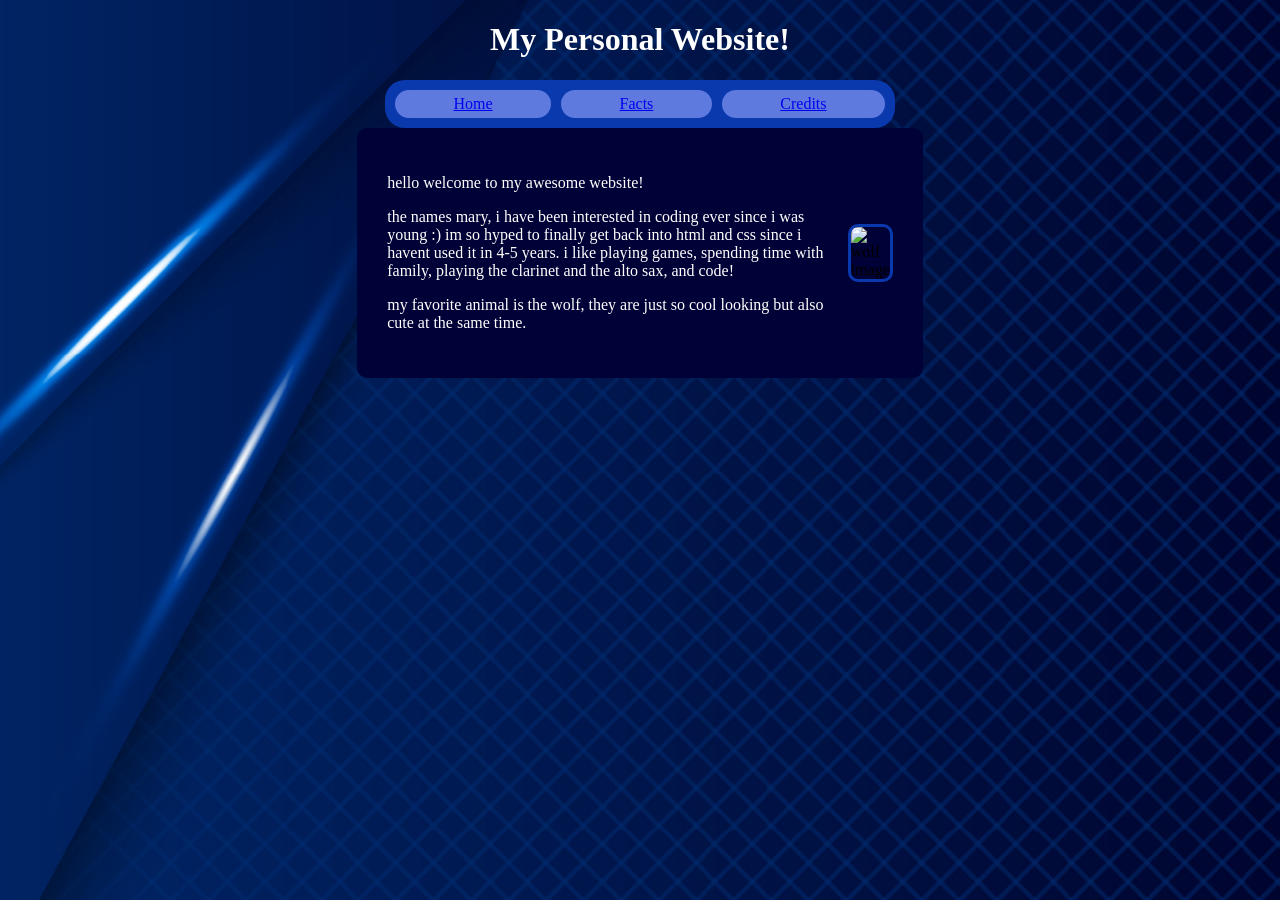
==== index.html @ d72fd4ba "formatting, add image" ====
<!DOCTYPE html>
<html lang="en">
<head>
    <link rel="stylesheet" href="stylesheet.css">
    <title>my website</title>
</head>
<body>
    <h1>My Personal Website!</h1>
    <div class = "navbar">
        <div class ="links">
        <a href="index.html">Home</a>
            </div>
            <div class = "links">
        <a href="facts.html">Facts</a>
        </div>
        <div class = "links">
        <a href = "credits.html">Credits</a>
    </div>
    </div>
    <div class="paragraphs">
        <img id = "wolf-image" src="yomex-owo-DN_CrOWponc-unsplash.jpg" alt="wolf image">
        <div class = "body-of-text">
    <p>hello welcome to my awesome website!</p>
    <p> the names mary, i have been interested in coding ever since i was young :) im so hyped to finally get back into html and css since i havent used it in 4-5 years. i like playing games, spending time with family,
        playing the clarinet and the alto sax, and code! 
    </p>
    <p> my favorite animal is the wolf, they are just so cool looking but also cute at the same time.</p>
    </div>
</div>

</body>
</html>
---- stylesheet.css ----
body {
  background-image: url('vecteezy_blue-background-dark-blue-abstract-background-geometry_9751175.jpg');
  background-size: cover;
  background-position: center;
  background-repeat: no-repeat;
  background-attachment: fixed;
}

h1 {
    color: #ffffff;
    text-align: center;
}

p {
    color: #ffffff;
}

.paragraphs {
    background-color: #000136;
    height: auto;
    justify-content: center;
    width: 40%;
    margin: auto;
    padding: 30px;
    border-radius: 10px;
    display:flex;
    gap: 10px;
    flex-direction: row-reverse;

}

.navbar {
    background-color: #0a38ad;
    display: flex;
    width: 500px;
    text-align: center;
    margin: auto;
    padding: 5px;
    border-radius: 20px;
    
}

.links {
    flex-grow: 1;
    padding: 5px;
    background-color:rgb(94, 122, 223);
    margin: 5px;
    border-radius: 20px;
}


#wolf-image {
    height: auto;
    width: 100px;
    border-radius: 10px;
    border-color:#0a38ad;
    border-style: solid;
    margin: auto 0;
    display:flex;
}

.body-of-text {

}
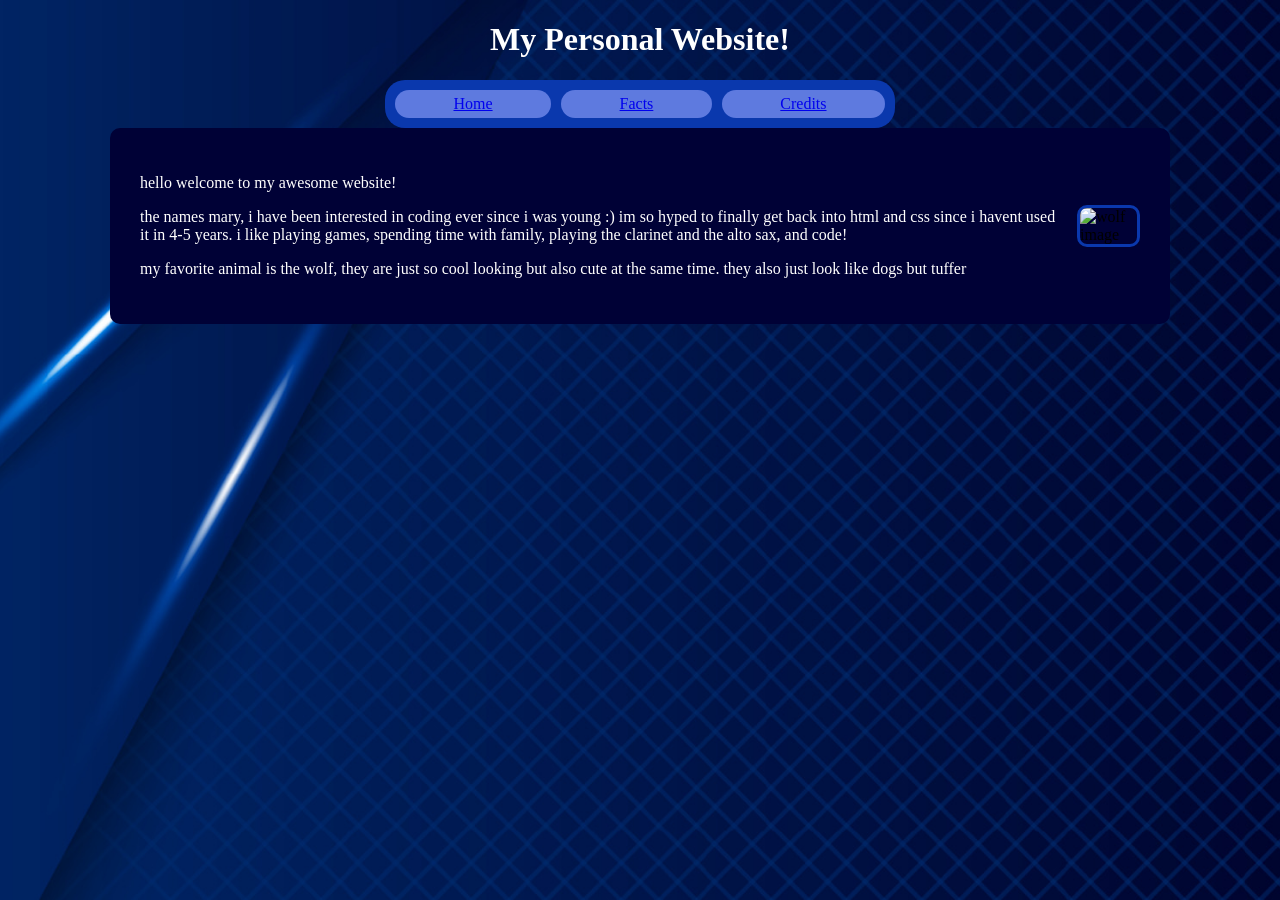
==== commit 4158e057: "add cookie image" ====
--- a/index.html
+++ b/index.html
@@ -24,7 +24,7 @@
     <p> the names mary, i have been interested in coding ever since i was young :) im so hyped to finally get back into html and css since i havent used it in 4-5 years. i like playing games, spending time with family,
         playing the clarinet and the alto sax, and code! 
     </p>
-    <p> my favorite animal is the wolf, they are just so cool looking but also cute at the same time.</p>
+    <p> my favorite animal is the wolf, they are just so cool looking but also cute at the same time. they also just look like dogs but tuffer</p>
     </div>
 </div>
 
--- a/stylesheet.css
+++ b/stylesheet.css
@@ -19,7 +19,7 @@
     background-color: #000136;
     height: auto;
     justify-content: center;
-    width: 40%;
+    width: 1000px;
     margin: auto;
     padding: 30px;
     border-radius: 10px;
@@ -61,4 +61,14 @@
 
 .body-of-text {
 
+}
+
+#cookie-image {
+    height: auto;
+    width: 100px;
+    border-radius: 10px;
+    border-color:#0a38ad;
+    border-style: solid;
+    margin: auto 0;
+    display:flex;
 }
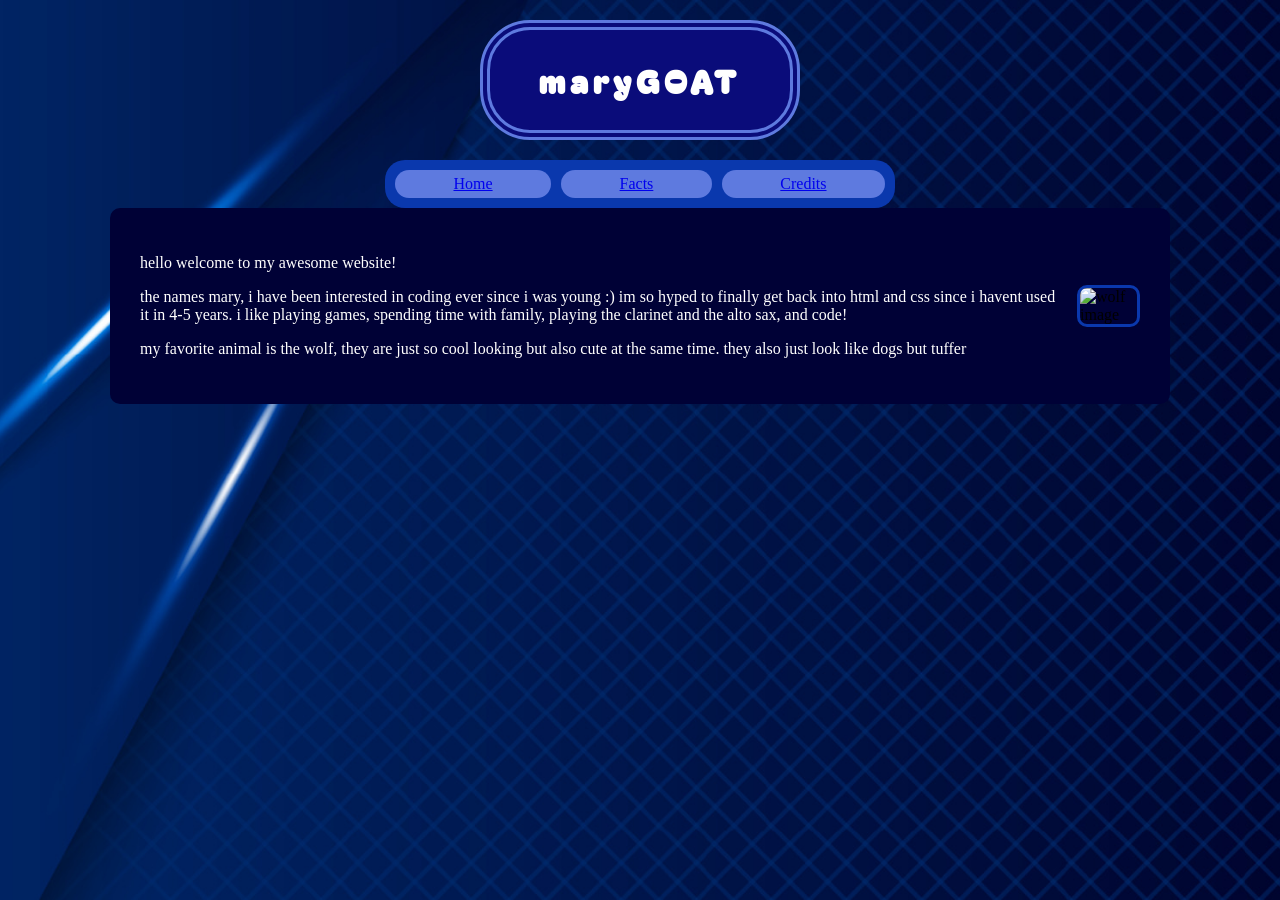
==== commit 72135842: "update header" ====
--- a/index.html
+++ b/index.html
@@ -1,11 +1,15 @@
 <!DOCTYPE html>
 <html lang="en">
 <head>
+    <title>my website</title>
+    <link rel="preconnect" href="https://fonts.googleapis.com">
+    <link rel="preconnect" href="https://fonts.gstatic.com" crossorigin>
+    <link href="https://fonts.googleapis.com/css2?family=Bagel+Fat+One&display=swap" rel="stylesheet">
     <link rel="stylesheet" href="stylesheet.css">
-    <title>my website</title>
+
 </head>
 <body>
-    <h1>My Personal Website!</h1>
+    <h1>maryGOAT</h1>
     <div class = "navbar">
         <div class ="links">
         <a href="index.html">Home</a>
--- a/stylesheet.css
+++ b/stylesheet.css
@@ -7,8 +7,28 @@
 }
 
 h1 {
+    display: flex;
     color: #ffffff;
-    text-align: center;
+    justify-content: center;
+    align-items: center;
+    font-family: "Bagel Fat One", system-ui;
+    background-color:#0a0c7a;
+    height: 100px;
+    width: 300px;
+    margin: auto;
+    border-radius: 50px;
+    margin-bottom: 20px;
+    margin-top: 20px;
+    letter-spacing: 5px;
+    border-style: double;
+    border-width: 10px;
+    border-color:rgb(94, 122, 223);
+}
+
+.bagel-fat-one-regular {
+  font-family: "Bagel Fat One", system-ui;
+  font-weight: 400;
+  font-style: normal;
 }
 
 p {
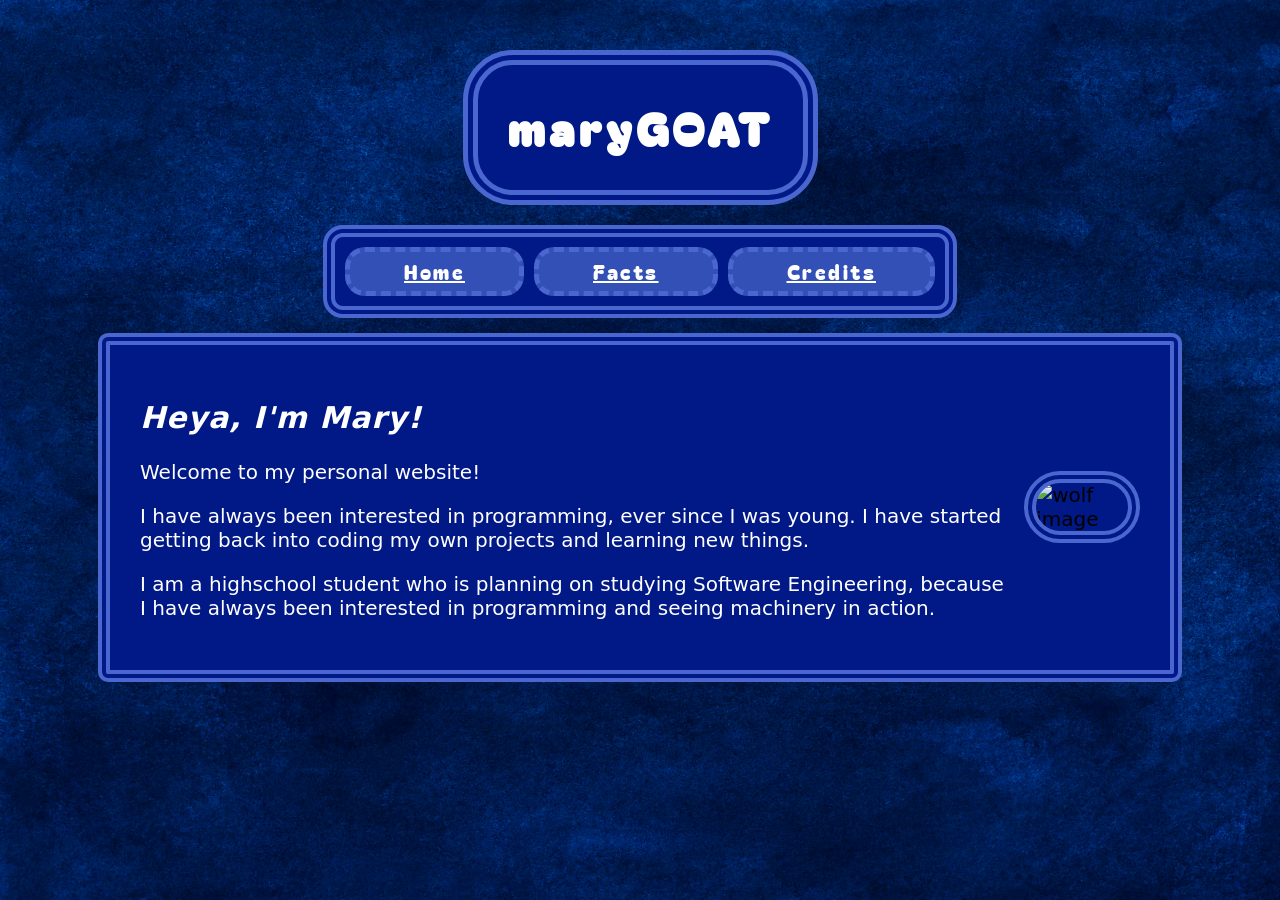
==== commit d8f59bcf: "redesign, more fonts, dif bg" ====
--- a/index.html
+++ b/index.html
@@ -24,11 +24,11 @@
     <div class="paragraphs">
         <img id = "wolf-image" src="yomex-owo-DN_CrOWponc-unsplash.jpg" alt="wolf image">
         <div class = "body-of-text">
-    <p>hello welcome to my awesome website!</p>
-    <p> the names mary, i have been interested in coding ever since i was young :) im so hyped to finally get back into html and css since i havent used it in 4-5 years. i like playing games, spending time with family,
-        playing the clarinet and the alto sax, and code! 
+        <h2>Heya, I'm Mary!</h2>
+    <p>Welcome to my personal website!</p>
+    <p>I have always been interested in programming, ever since I was young. I have started getting back into coding my own projects and learning new things. 
     </p>
-    <p> my favorite animal is the wolf, they are just so cool looking but also cute at the same time. they also just look like dogs but tuffer</p>
+    <p>I am a highschool student who is planning on studying Software Engineering, because I have always been interested in programming and seeing machinery in action.</p>
     </div>
 </div>
 
--- a/stylesheet.css
+++ b/stylesheet.css
@@ -1,5 +1,5 @@
 body {
-  background-image: url('vecteezy_blue-background-dark-blue-abstract-background-geometry_9751175.jpg');
+  background-image: url('background.jpg');
   background-size: cover;
   background-position: center;
   background-repeat: no-repeat;
@@ -12,17 +12,18 @@
     justify-content: center;
     align-items: center;
     font-family: "Bagel Fat One", system-ui;
-    background-color:#0a0c7a;
-    height: 100px;
-    width: 300px;
+    background-color: rgb(0, 25, 134);
+    height: 125px;
+    width: 325px;
     margin: auto;
     border-radius: 50px;
     margin-bottom: 20px;
-    margin-top: 20px;
+    margin-top: 50px;
     letter-spacing: 5px;
     border-style: double;
-    border-width: 10px;
-    border-color:rgb(94, 122, 223);
+    border-width: 15px;
+    border-color: rgb(74, 103, 207);
+    font-size: 45px;
 }
 
 .bagel-fat-one-regular {
@@ -31,12 +32,26 @@
   font-style: normal;
 }
 
+.josefin-sans {
+  font-family: "Josefin Sans", sans-serif;
+  font-optical-sizing: auto;
+  font-weight: 700;
+  font-style: normal;
+}
+
 p {
     color: #ffffff;
 }
 
+h2 {
+    color: white;
+    font-family: "Josefin Sans", system-ui;
+    letter-spacing: 1px;
+    font-style: italic;
+}
+
 .paragraphs {
-    background-color: #000136;
+    background-color: rgb(0, 25, 134);
     height: auto;
     justify-content: center;
     width: 1000px;
@@ -46,37 +61,58 @@
     display:flex;
     gap: 10px;
     flex-direction: row-reverse;
+    border-style: double;
+    border-color: rgb(74, 103, 207);
+    border-width: 12px;
+    font-family: "Josefin Sans", system-ui;
+    font-weight: 500;
+    font-size: 20px;
 
 }
 
+a {
+    color: white;
+    letter-spacing: 2.5px;
+}
+
 .navbar {
-    background-color: #0a38ad;
+    background-color: rgb(0, 25, 134);
     display: flex;
-    width: 500px;
+    width: 600px;
     text-align: center;
     margin: auto;
     padding: 5px;
     border-radius: 20px;
-    
+    border-style: double;
+    border-color: rgb(74, 103, 207);
+    margin-bottom: 15px;
+    font-family: "Bagel Fat One", system-ui;
+    font-size: 20px;
+    border-width: 12px;
+
 }
 
 .links {
     flex-grow: 1;
     padding: 5px;
-    background-color:rgb(94, 122, 223);
+    background-color: rgb(51, 80, 182);
     margin: 5px;
     border-radius: 20px;
+    border-style: dashed;
+    border-color: rgb(74, 103, 207);
+    border-width: 5px;
 }
 
 
 #wolf-image {
     height: auto;
-    width: 100px;
-    border-radius: 10px;
-    border-color:#0a38ad;
-    border-style: solid;
+    width: 175px;
+    border-radius: 50px;
+    border-color: rgb(74, 103, 207);
+    border-style: double;
+    border-width: 12px;
     margin: auto 0;
-    display:flex;
+    display: flex;
 }
 
 .body-of-text {
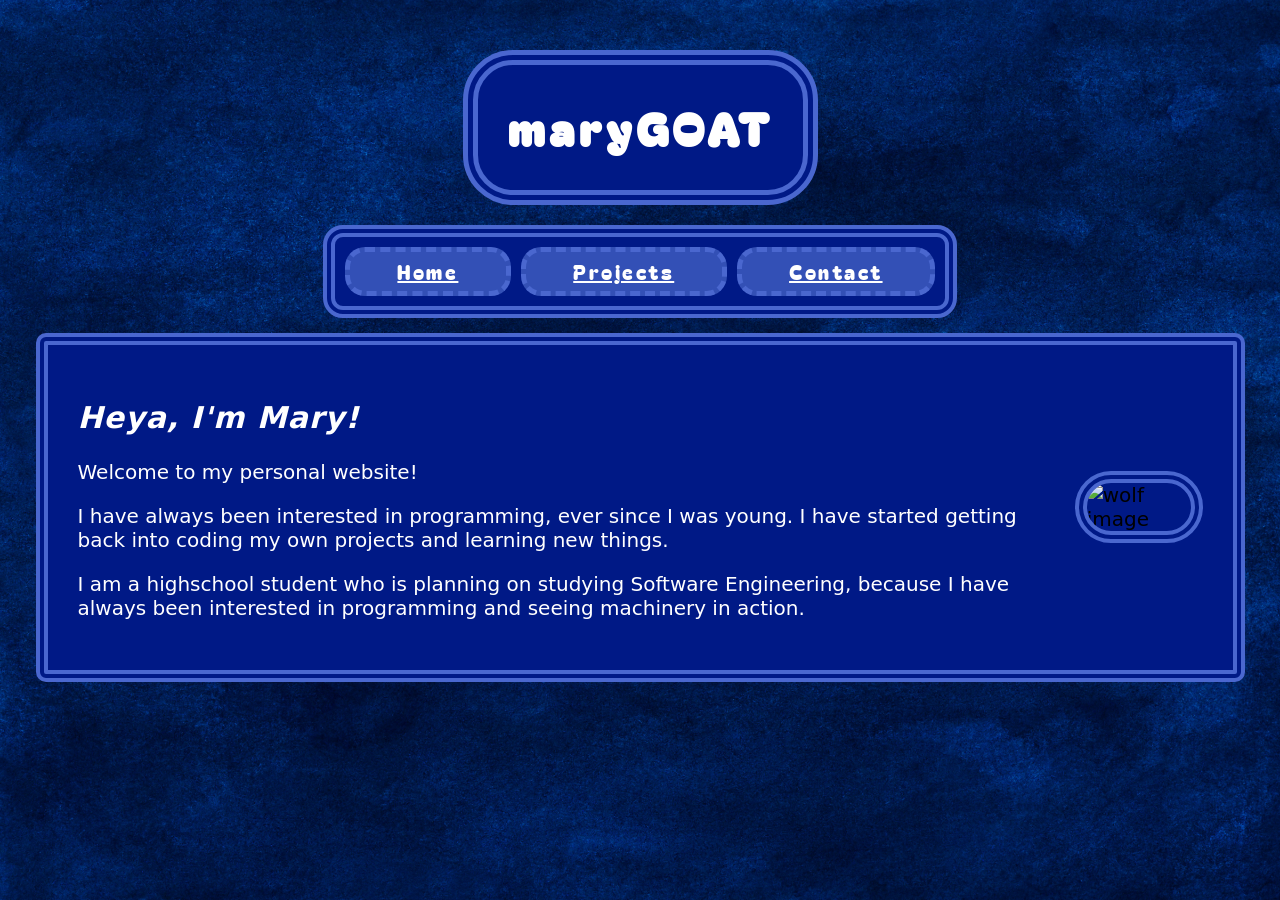
==== commit 6ee4712e: "project contact tab, change paragraphs" ====
--- a/index.html
+++ b/index.html
@@ -15,10 +15,10 @@
         <a href="index.html">Home</a>
             </div>
             <div class = "links">
-        <a href="facts.html">Facts</a>
+        <a href="projects.html">Projects</a>
         </div>
         <div class = "links">
-        <a href = "credits.html">Credits</a>
+        <a href = "contact.html">Contact</a>
     </div>
     </div>
     <div class="paragraphs">
--- a/stylesheet.css
+++ b/stylesheet.css
@@ -53,12 +53,12 @@
 .paragraphs {
     background-color: rgb(0, 25, 134);
     height: auto;
-    justify-content: center;
-    width: 1000px;
+    width: 1125px;
+    justify-content: left;
     margin: auto;
     padding: 30px;
     border-radius: 10px;
-    display:flex;
+    display: flex;
     gap: 10px;
     flex-direction: row-reverse;
     border-style: double;
@@ -127,4 +127,9 @@
     border-style: solid;
     margin: auto 0;
     display:flex;
+}
+
+.game {
+    padding: 7px;
+    
 }
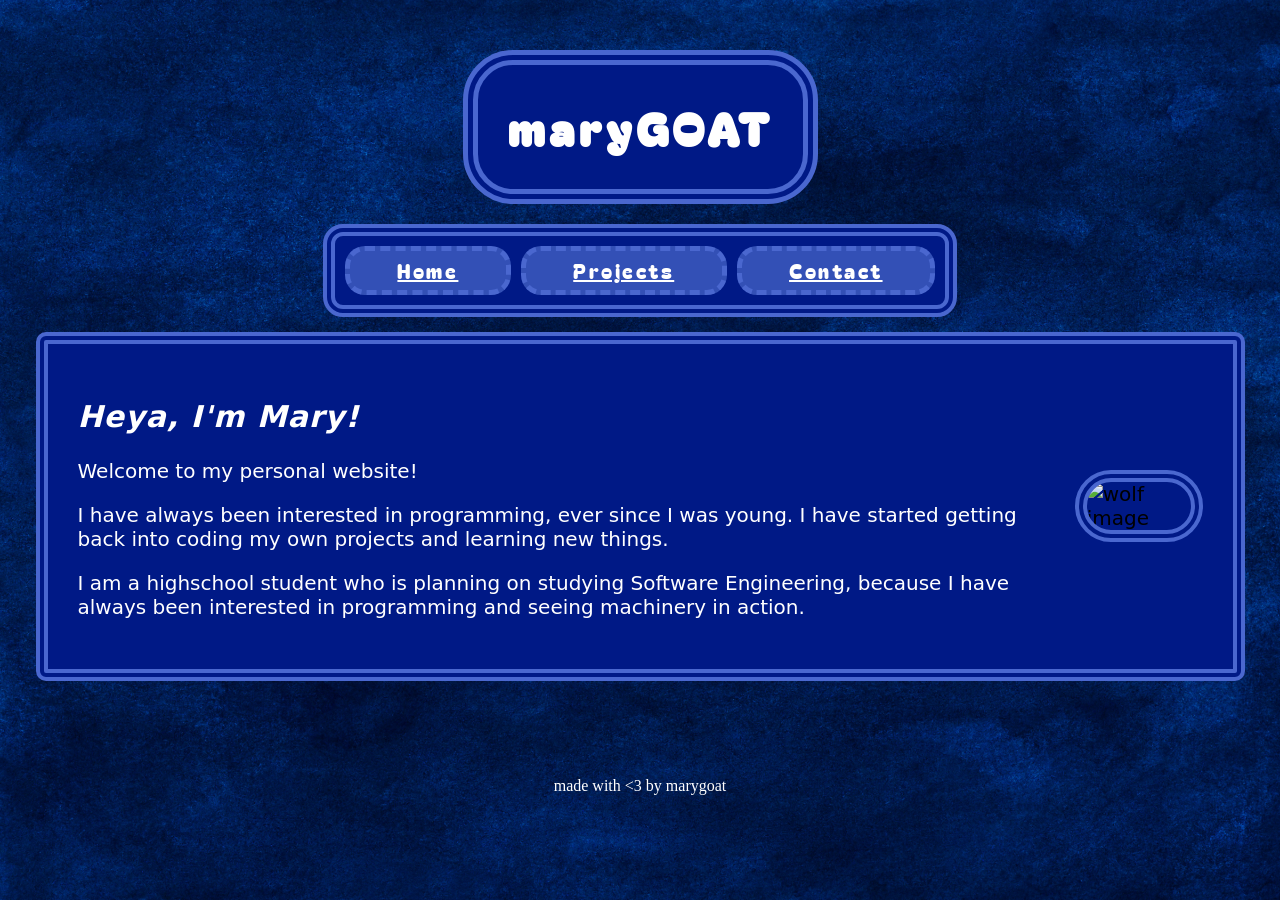
==== commit dc1f9978: "footer + scale up when hovering over link" ====
--- a/index.html
+++ b/index.html
@@ -31,6 +31,8 @@
     <p>I am a highschool student who is planning on studying Software Engineering, because I have always been interested in programming and seeing machinery in action.</p>
     </div>
 </div>
-
+<footer>
+    <p>made with <3 by marygoat</p>
+</footer>
 </body>
 </html>
--- a/stylesheet.css
+++ b/stylesheet.css
@@ -13,7 +13,7 @@
     align-items: center;
     font-family: "Bagel Fat One", system-ui;
     background-color: rgb(0, 25, 134);
-    height: 125px;
+    height: 7.75rem;
     width: 325px;
     margin: auto;
     border-radius: 50px;
@@ -41,6 +41,8 @@
 
 p {
     color: #ffffff;
+    animation: fadeIn 1000ms ease-in-out;
+
 }
 
 h2 {
@@ -48,6 +50,8 @@
     font-family: "Josefin Sans", system-ui;
     letter-spacing: 1px;
     font-style: italic;
+    animation: fadeIn 1000ms ease-in-out;
+
 }
 
 .paragraphs {
@@ -92,6 +96,12 @@
 
 }
 
+.links:hover {
+    border-color:#ff57e0;
+    background-color: #b35cfa;
+    transform: scale(1.075);
+}
+
 .links {
     flex-grow: 1;
     padding: 5px;
@@ -101,6 +111,8 @@
     border-style: dashed;
     border-color: rgb(74, 103, 207);
     border-width: 5px;
+    transition: background 150ms ease, transform 150ms ease;
+
 }
 
 
@@ -113,6 +125,8 @@
     border-width: 12px;
     margin: auto 0;
     display: flex;
+    animation: fadeIn 800ms ease-in-out;
+
 }
 
 .body-of-text {
@@ -132,4 +146,21 @@
 .game {
     padding: 7px;
     
+}
+
+
+@keyframes fadeIn {
+    0% {
+        opacity: 0%;
+    }
+    100% {
+        opacity: 100%;
+    }
+}
+
+footer {
+    display: flex;
+    justify-content: center;
+    align-items: baseline;
+    margin: 5rem;
 }
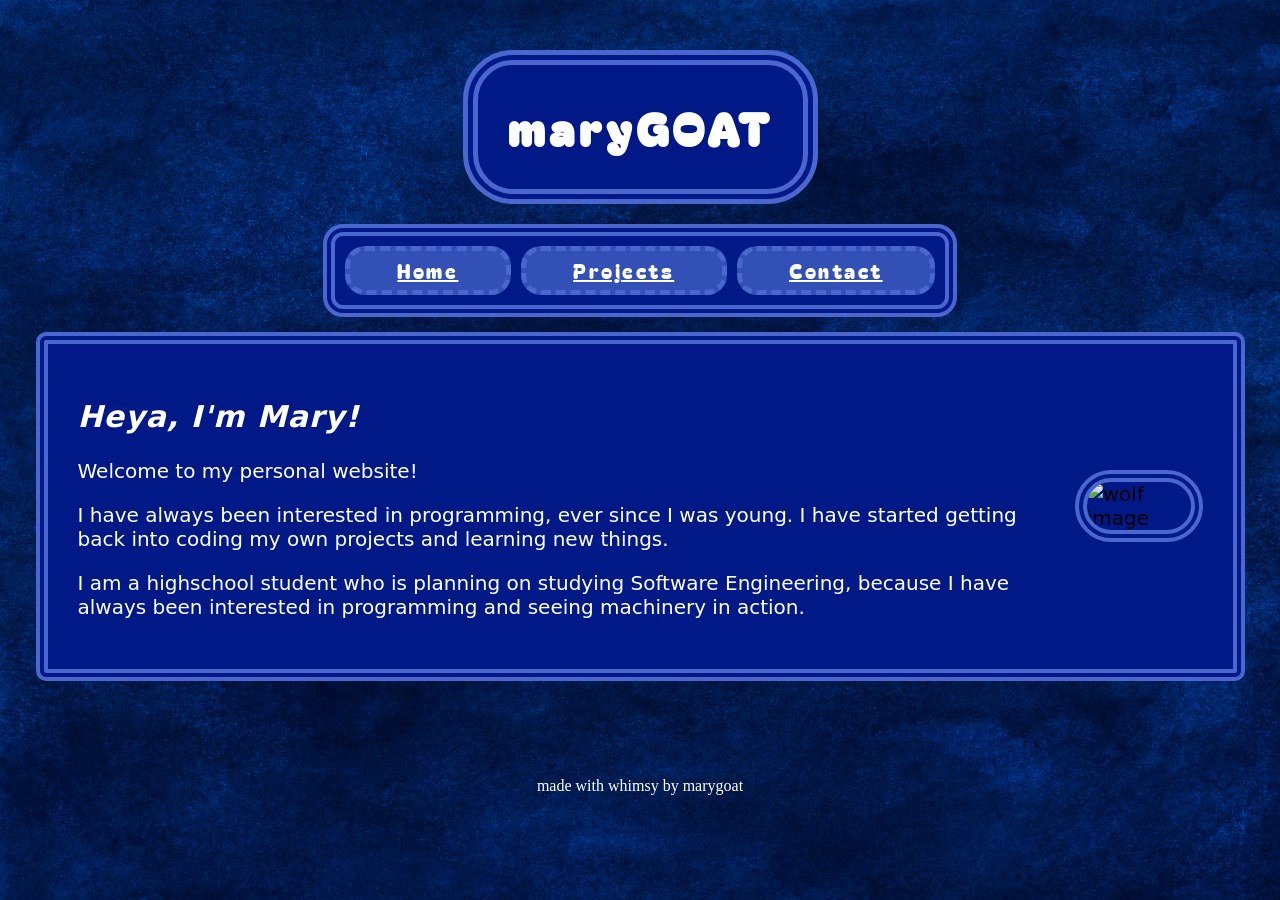
==== commit daf2353c: "header change color on click" ====
--- a/index.html
+++ b/index.html
@@ -6,10 +6,10 @@
     <link rel="preconnect" href="https://fonts.gstatic.com" crossorigin>
     <link href="https://fonts.googleapis.com/css2?family=Bagel+Fat+One&display=swap" rel="stylesheet">
     <link rel="stylesheet" href="stylesheet.css">
-
+    <script src="script.js" defer></script>
 </head>
 <body>
-    <h1>maryGOAT</h1>
+    <h1 id="header">maryGOAT</h1>
     <div class = "navbar">
         <div class ="links">
         <a href="index.html">Home</a>
@@ -32,7 +32,7 @@
     </div>
 </div>
 <footer>
-    <p>made with <3 by marygoat</p>
+    <p>made with whimsy by marygoat</p>
 </footer>
 </body>
 </html>
--- a/stylesheet.css
+++ b/stylesheet.css
@@ -1,3 +1,14 @@
+/* Normal moving cursor on the page */
+html {
+  cursor: url('cursor.cur'), auto;
+}
+
+
+/* Pointer cursor when hovering over links */
+a {
+  cursor: url('pointer.cur'), pointer;
+}
+
 body {
   background-image: url('background.jpg');
   background-size: cover;
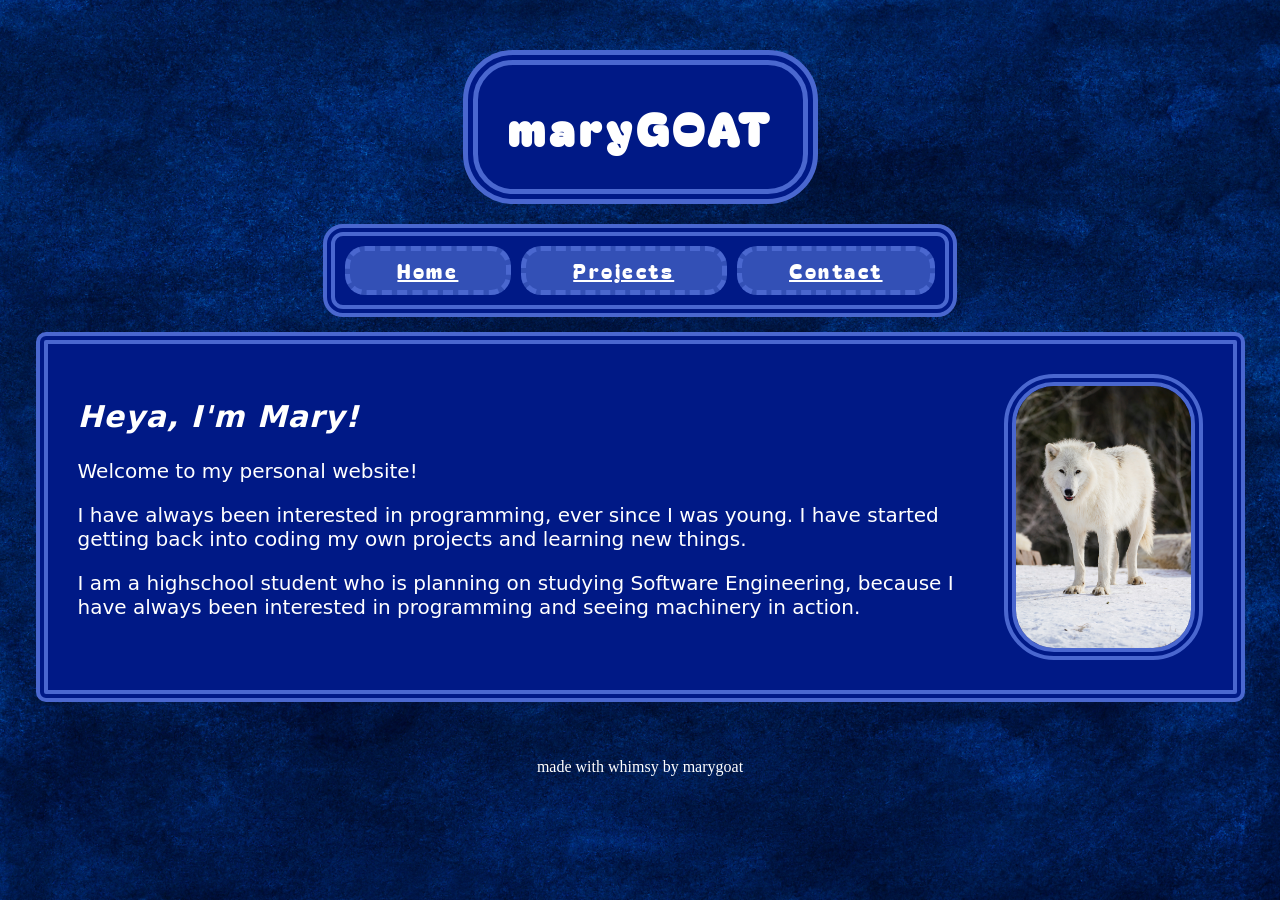
==== commit 8ddd520b: "click noise when changing bars, readme upd, and replace a project" ====
--- a/index.html
+++ b/index.html
@@ -6,6 +6,7 @@
     <link rel="preconnect" href="https://fonts.gstatic.com" crossorigin>
     <link href="https://fonts.googleapis.com/css2?family=Bagel+Fat+One&display=swap" rel="stylesheet">
     <link rel="stylesheet" href="stylesheet.css">
+    <audio id="mouseClick" src="mouseClick.mp3" preload="auto"></audio>
     <script src="script.js" defer></script>
 </head>
 <body>
@@ -22,7 +23,7 @@
     </div>
     </div>
     <div class="paragraphs">
-        <img id = "wolf-image" src="yomex-owo-DN_CrOWponc-unsplash.jpg" alt="wolf image">
+        <img id = "wolf-image" src="images/yomex-owo-DN_CrOWponc-unsplash.jpg" alt="wolf image">
         <div class = "body-of-text">
         <h2>Heya, I'm Mary!</h2>
     <p>Welcome to my personal website!</p>
--- a/stylesheet.css
+++ b/stylesheet.css
@@ -1,6 +1,7 @@
 /* Normal moving cursor on the page */
 html {
   cursor: url('cursor.cur'), auto;
+  overflow: hidden;
 }
 
 
@@ -10,7 +11,7 @@
 }
 
 body {
-  background-image: url('background.jpg');
+  background-image: url('images/background.jpg');
   background-size: cover;
   background-position: center;
   background-repeat: no-repeat;
@@ -173,5 +174,5 @@
     display: flex;
     justify-content: center;
     align-items: baseline;
-    margin: 5rem;
+    margin-top: 2.5rem;
 }
